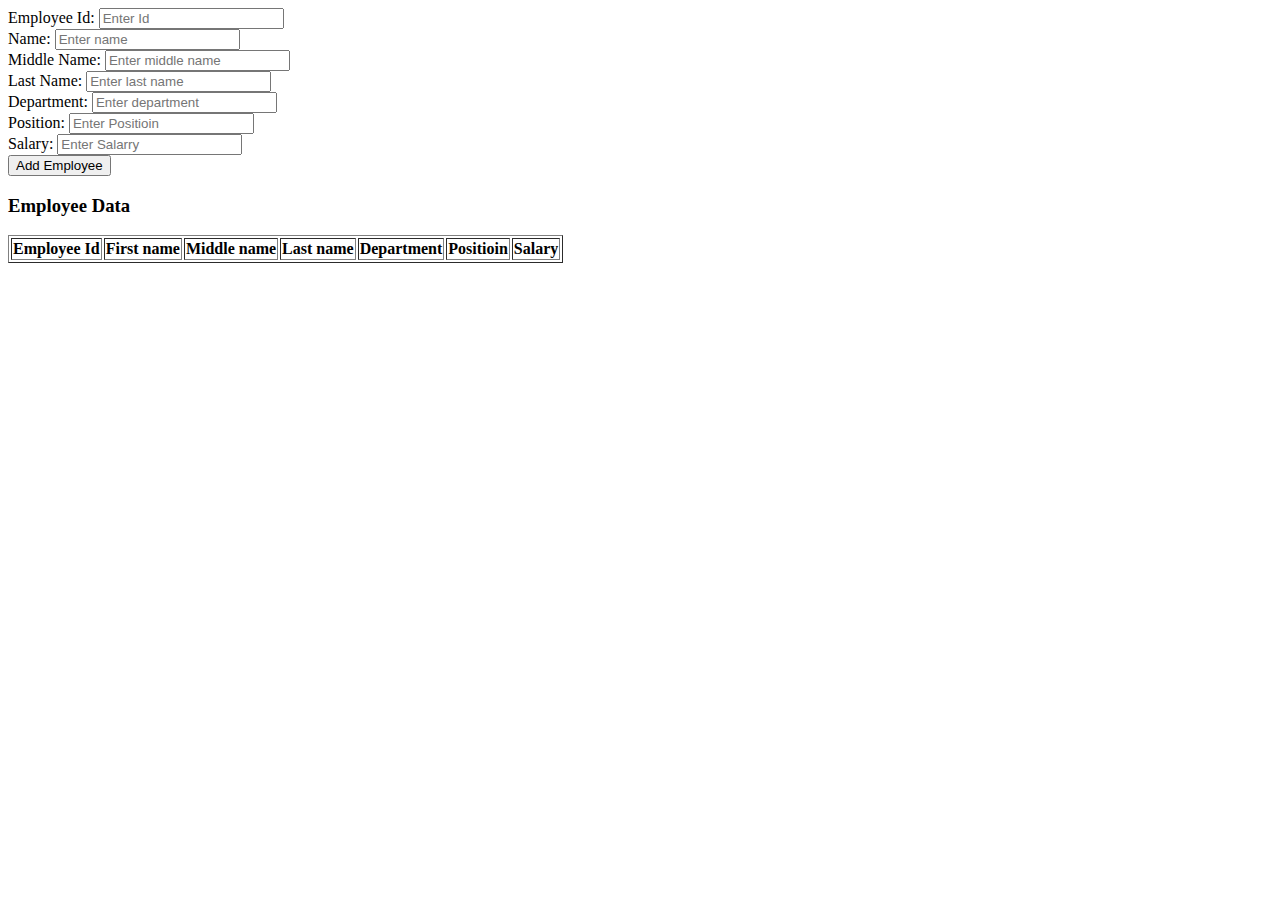
==== add employee.html @ af6630cc "aaj ka kaam pura hua" ====
<!DOCTYPE html>
<html>

<head>
  <title>Add Employee Data in HTML with Button</title>
  <script src="https://ajax.googleapis.com/ajax/libs/jquery/3.5.1/jquery.min.js"></script>
</head>

<body>
  <div class="add-employee-container">
    <div class="input-box">
      <label for="employeeId">Employee Id:</label>
      <input type="text" id="employeeId" placeholder="Enter Id">
      <br>
    </div>
    <div class="input-box">
      <label for="employeeName">Name:</label>
      <input type="text" id="employeeName" placeholder="Enter name">
      <br>
    </div>
    <div class="input-box">
      <label for="employeeMiddleName">Middle Name:</label>
      <input type="text" id="employeeMiddleName" placeholder="Enter middle name">
      <br>
    </div>
    <div class="input-box">
      <label for="employeeLastName">Last Name:</label>
      <input type="text" id="employeeLastName" placeholder="Enter last name">
      <br>
    </div>
    <div class="input-box">
      <label for="employeeDepartment">Department:</label>
      <input type="text" id="employeeDepartment" placeholder="Enter department">
      <br>
    </div>
    <div class="input-box">
      <label for="employeePosition">Position:</label>
      <input type="text" id="employeePosition" placeholder="Enter Positioin">
      <br>
    </div>
    <div class="input-box">
      <label for="employeeSalary">Salary:</label>
      <input type="text" id="employeeSalary" placeholder="Enter Salarry">
      <br>
    </div>
    <button id="addEmployeeButton">Add Employee</button>
    <h3>Employee Data</h3>
    <table id="employeeTable" border=".1">
      <tr>
        <th>Employee Id</th>
        <th>First name</th>
        <th>Middle name</th>
        <th>Last name</th>
        <th>Department</th>
        <th>Positioin</th>
        <th>Salary</th>
      </tr>

    </table>
  </div>

  <script src="add employee.js"></script>
</body>

</html>
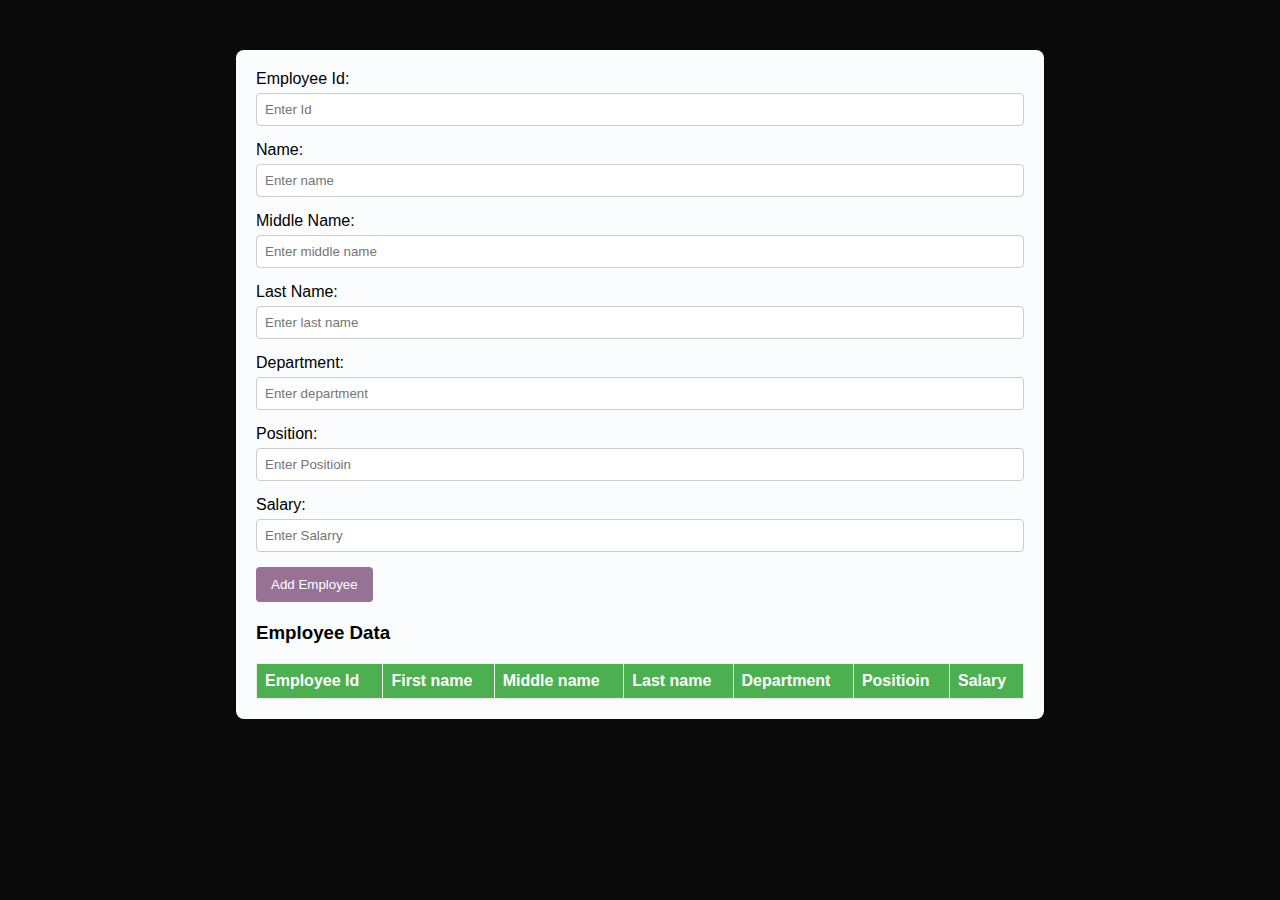
==== commit f56f607d: "Update add employee.html" ====
--- a/add employee.html
+++ b/add employee.html
@@ -3,6 +3,7 @@
 
 <head>
   <title>Add Employee Data in HTML with Button</title>
+  <link rel="stylesheet" href="add employee.css">
   <script src="https://ajax.googleapis.com/ajax/libs/jquery/3.5.1/jquery.min.js"></script>
 </head>
 
@@ -62,4 +63,4 @@
   <script src="add employee.js"></script>
 </body>
 
-</html>+</html>
--- a/add employee.css
+++ b/add employee.css
@@ -0,0 +1,85 @@
+body {
+    font-family: Arial, sans-serif;
+    background-color: #0b0a0a;
+    margin: 0;
+    padding: 0;
+  }
+  
+  .add-employee-container {
+    width: 60%;
+    margin: 50px auto;
+    background-color: #fafcfd;
+    padding: 20px;
+    border-radius: 8px;
+    box-shadow: 0 0 10px #0b0a0a(0, 0, 0, 0.1);
+  }
+
+.employee-table {
+  width: 100%;
+  border-collapse: collapse;
+  margin-top: 10px;
+}
+
+.employee-table th, .employee-table td {
+  border: 1px solid #000000;
+  padding: 8px;
+  text-align: left;
+}
+
+.employee-table th {
+  background-color: hwb(224 12% 53% / 0.861);
+  color: #0d0d0d;
+}
+
+  
+  .input-box {
+    margin-bottom: 15px;
+  }
+  
+  label {
+    display: block;
+    margin-bottom: 5px;
+  }
+  
+  input {
+    width: 100%;
+    padding: 8px;
+    box-sizing: border-box;
+    border: 1px solid #ccc;
+    border-radius: 4px;
+  }
+  
+  button {
+    background-color: #977295;
+    color: #fff;
+    padding: 10px 15px;
+    border: none;
+    border-radius: 4px;
+    cursor: pointer;
+  }
+  
+  button:hover {
+    background-color: #8b77b1;
+  }
+  
+  h3 {
+    margin-top: 20px;
+  }
+  
+  table {
+    width: 100%;
+    border-collapse: collapse;
+    margin-top: 10px;
+  }
+  
+  th, td {
+    border: 1px solid #efebeb;
+    padding: 8px;
+    text-align: left;
+  }
+  
+  th {
+    background-color: #4caf50;
+    color: #fff;
+  }
+   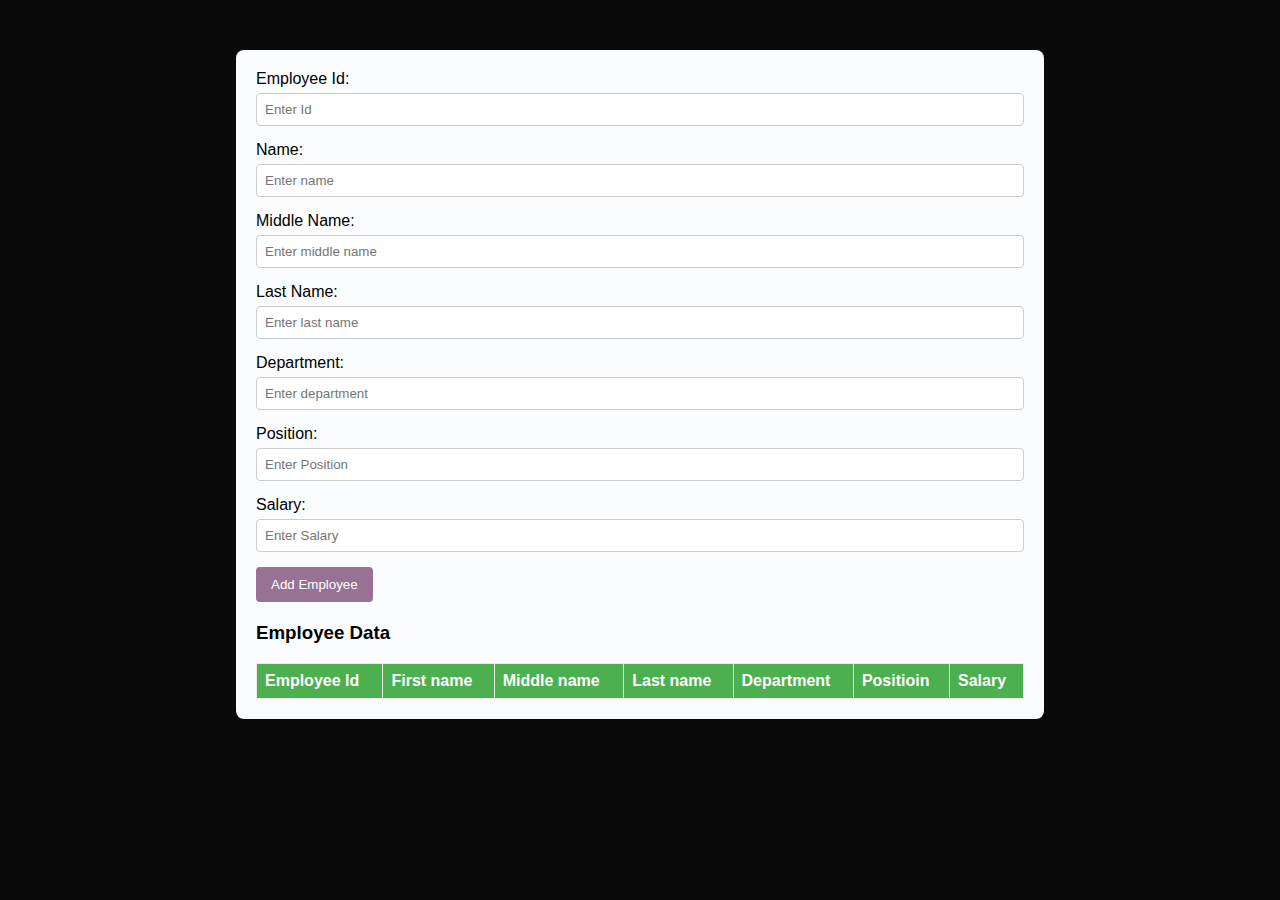
==== commit 4b75adc7: "Update add employee.html" ====
--- a/add employee.html
+++ b/add employee.html
@@ -36,12 +36,12 @@
     </div>
     <div class="input-box">
       <label for="employeePosition">Position:</label>
-      <input type="text" id="employeePosition" placeholder="Enter Positioin">
+      <input type="text" id="employeePosition" placeholder="Enter Position">
       <br>
     </div>
     <div class="input-box">
       <label for="employeeSalary">Salary:</label>
-      <input type="text" id="employeeSalary" placeholder="Enter Salarry">
+      <input type="text" id="employeeSalary" placeholder="Enter Salary">
       <br>
     </div>
     <button id="addEmployeeButton">Add Employee</button>
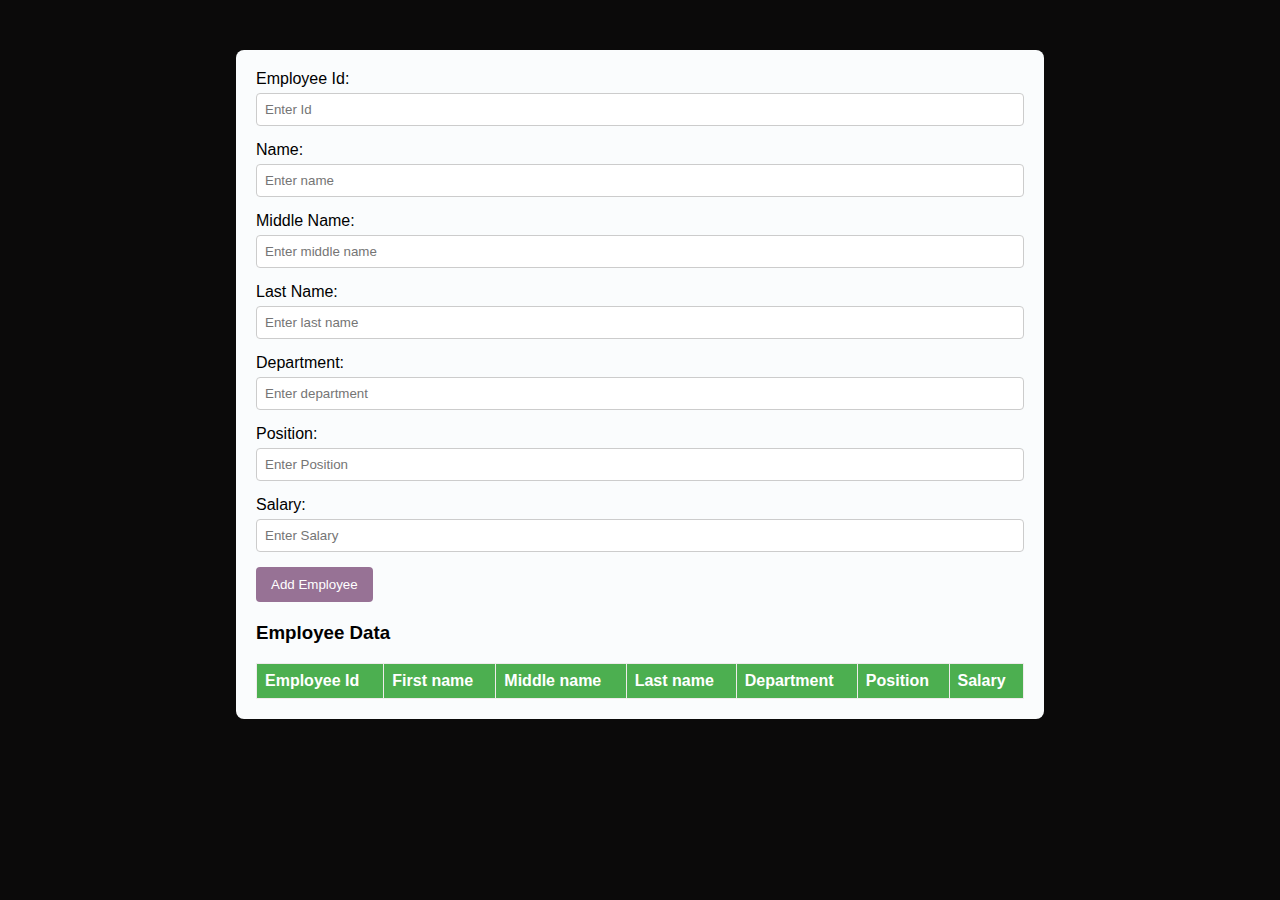
==== commit 6528b825: "updated" ====
--- a/add employee.html
+++ b/add employee.html
@@ -53,7 +53,7 @@
         <th>Middle name</th>
         <th>Last name</th>
         <th>Department</th>
-        <th>Positioin</th>
+        <th>Position</th>
         <th>Salary</th>
       </tr>
 
@@ -63,4 +63,4 @@
   <script src="add employee.js"></script>
 </body>
 
-</html>
+</html>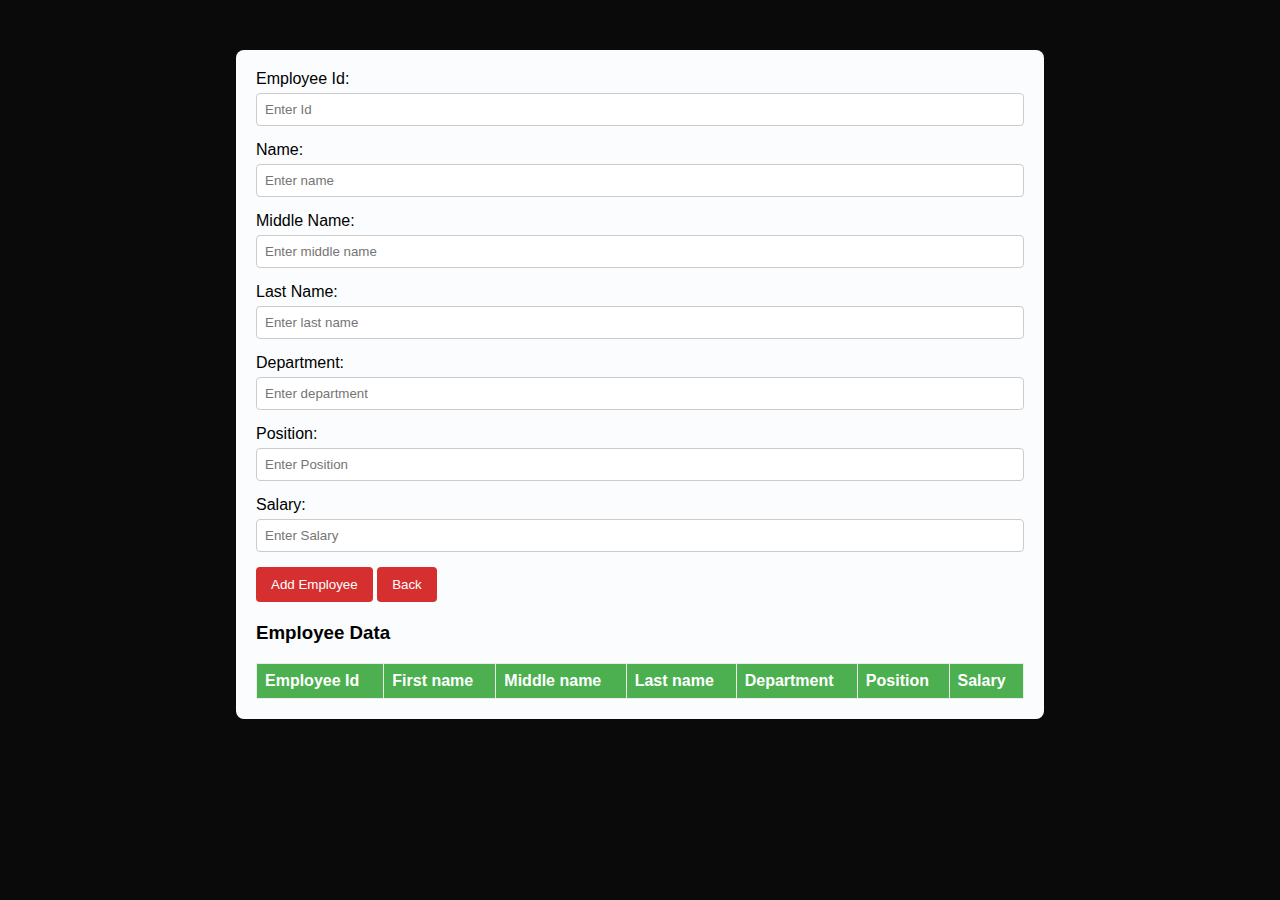
==== commit 499921b7: "updated" ====
--- a/add employee.html
+++ b/add employee.html
@@ -45,6 +45,7 @@
       <br>
     </div>
     <button id="addEmployeeButton">Add Employee</button>
+    <button id="back">Back</button>
     <h3>Employee Data</h3>
     <table id="employeeTable" border=".1">
       <tr>
@@ -63,4 +64,4 @@
   <script src="add employee.js"></script>
 </body>
 
-</html>+</html>
--- a/add employee.css
+++ b/add employee.css
@@ -1,18 +1,18 @@
 body {
-    font-family: Arial, sans-serif;
-    background-color: #0b0a0a;
-    margin: 0;
-    padding: 0;
-  }
-  
-  .add-employee-container {
-    width: 60%;
-    margin: 50px auto;
-    background-color: #fafcfd;
-    padding: 20px;
-    border-radius: 8px;
-    box-shadow: 0 0 10px #0b0a0a(0, 0, 0, 0.1);
-  }
+  font-family: Arial, sans-serif;
+  background-color: #0b0a0a;
+  margin: 0;
+  padding: 0;
+}
+
+.add-employee-container {
+  width: 60%;
+  margin: 50px auto;
+  background-color: #fafcfd;
+  padding: 20px;
+  border-radius: 8px;
+  box-shadow: 0 0 10px #0b0a0a(0, 0, 0, 0.1);
+}
 
 .employee-table {
   width: 100%;
@@ -20,7 +20,8 @@
   margin-top: 10px;
 }
 
-.employee-table th, .employee-table td {
+.employee-table th,
+.employee-table td {
   border: 1px solid #000000;
   padding: 8px;
   text-align: left;
@@ -31,55 +32,55 @@
   color: #0d0d0d;
 }
 
-  
-  .input-box {
-    margin-bottom: 15px;
-  }
-  
-  label {
-    display: block;
-    margin-bottom: 5px;
-  }
-  
-  input {
-    width: 100%;
-    padding: 8px;
-    box-sizing: border-box;
-    border: 1px solid #ccc;
-    border-radius: 4px;
-  }
-  
-  button {
-    background-color: #977295;
-    color: #fff;
-    padding: 10px 15px;
-    border: none;
-    border-radius: 4px;
-    cursor: pointer;
-  }
-  
-  button:hover {
-    background-color: #8b77b1;
-  }
-  
-  h3 {
-    margin-top: 20px;
-  }
-  
-  table {
-    width: 100%;
-    border-collapse: collapse;
-    margin-top: 10px;
-  }
-  
-  th, td {
-    border: 1px solid #efebeb;
-    padding: 8px;
-    text-align: left;
-  }
-  
-  th {
-    background-color: #4caf50;
-    color: #fff;
-  }
-   +
+.input-box {
+  margin-bottom: 15px;
+}
+
+label {
+  display: block;
+  margin-bottom: 5px;
+}
+
+input {
+  width: 100%;
+  padding: 8px;
+  box-sizing: border-box;
+  border: 1px solid #ccc;
+  border-radius: 4px;
+}
+
+button {
+  background-color: #d52f2f;
+  color: #ffffff;
+  padding: 10px 15px;
+  border: none;
+  border-radius: 4px;
+  cursor: pointer;
+}
+
+button:hover {
+  background-color: #03e848;
+}
+
+h3 {
+  margin-top: 20px;
+}
+
+table {
+  width: 100%;
+  border-collapse: collapse;
+  margin-top: 10px;
+}
+
+th,
+td {
+  border: 1px solid #efebeb;
+  padding: 8px;
+  text-align: left;
+}
+
+th {
+  background-color: #4caf50;
+  color: #fff;
+}